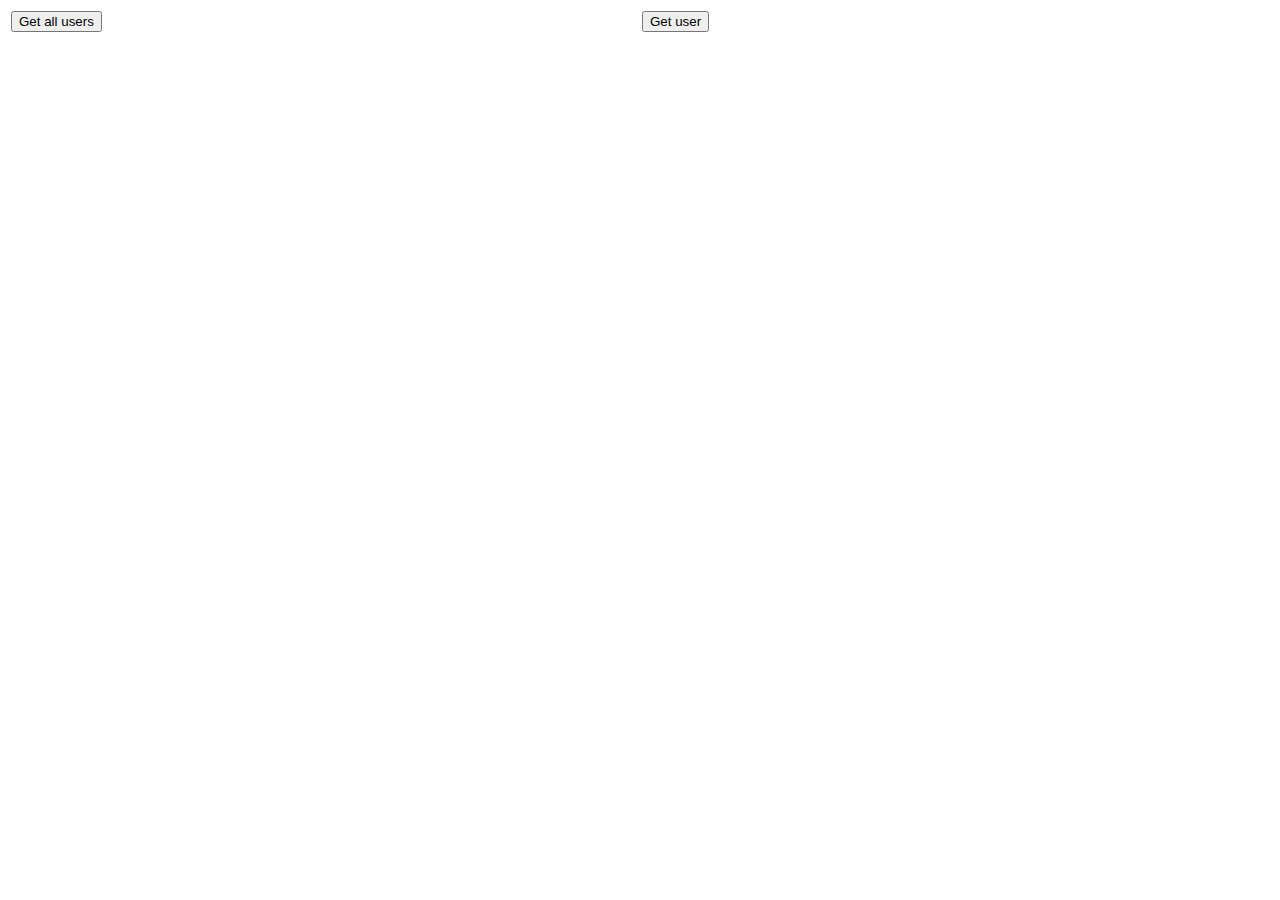
==== web/static/html/chat.html @ eb3d9a76 "first try" ====
<!DOCTYPE html>
<html lang="en">
<head>
    <meta charset="UTF-8">
    <script src="/static/js/libs/jquery-3.3.1.js" ></script>
    <link rel="stylesheet" href="/static/css/bootstrap.min.css">
    <script src="/static/js/libs/bootstrap.min.js" ></script>
    <script src="/static/js/chat.js" ></script>
    <title>Chat</title>
</head>
<body>
    <table width="100%" ,border="1px">
        <tr>
        <td width="30%">
            <div id="current">
            <label id="current_username"></label>
                <button type="button" class="btn btn-primary" onclick="get_all_users()" >Get all users</button>
            </div>
            <div id="users"></div>
        </td>
        <td width="30%">
            <div id="current">
            <label id="current_username"></label>
                <button type="button" class="btn btn-primary" onclick="get_current()" >Get user</button>
            </div>
            <div id="users"></div>
        </td>
    </tr>
</table>
</body>
</html>
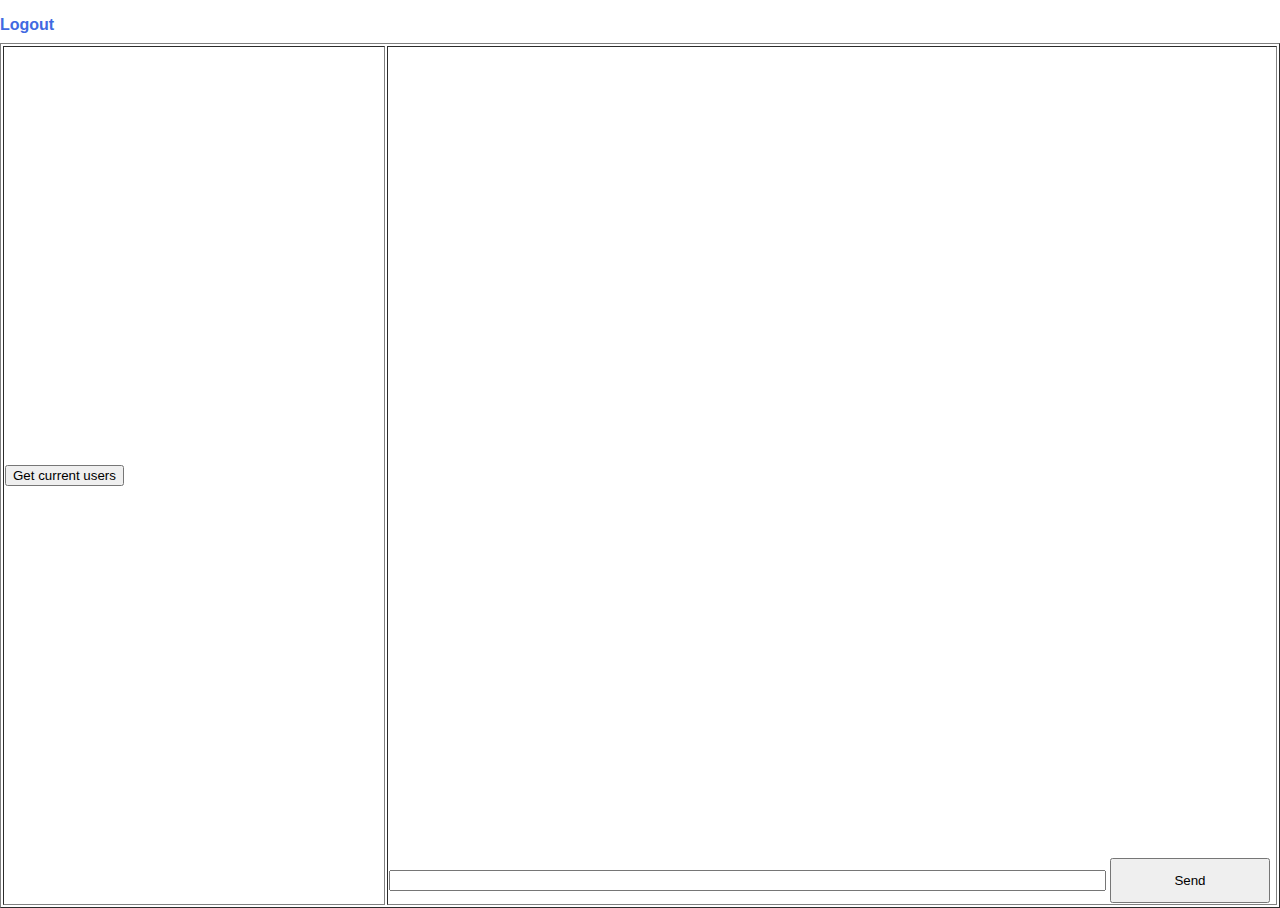
==== commit 2affa287: "tarea4" ====
--- a/web/static/html/chat.html
+++ b/web/static/html/chat.html
@@ -6,26 +6,55 @@
     <link rel="stylesheet" href="/static/css/bootstrap.min.css">
     <script src="/static/js/libs/bootstrap.min.js" ></script>
     <script src="/static/js/chat.js" ></script>
+    <link rel="stylesheet" href="../css/bootstrap.min.css">
     <title>Chat</title>
+    <style>
+    body{
+      background: #FFFFFF;
+      margin: 0;
+      padding: 0;
+      font-family: "Helvetica", "Arial";
+    }
+    #login_space{
+      height: 3vh;
+      width: 100%;
+    }
+    #contacts{
+      float: left;
+      width: 275px;
+      height: 100%;
+      border-right: 1px solid #000000;
+    }
+    #messages{
+      width: 100%;
+      height: 90vh;
+    }
+    #space-send-message{
+      float: inherit;
+      width: 100%;
+      height: 5vh;
+    }
+    </style>
 </head>
 <body>
-    <table width="100%" ,border="1px">
+  <div id="login_space" onclick="logout()"><p style="color:#4169E1;"><b>Logout</b></p></div> 
+    <table width="100%" style="height: 96vh;" border="1px">
         <tr>
         <td width="30%">
             <div id="current">
-            <label id="current_username"></label>
-                <button type="button" class="btn btn-primary" onclick="get_all_users()" >Get all users</button>
+                <button type="button" class="btn btn-primary" onclick="get_current_users()" >Get current users</button>
             </div>
             <div id="users"></div>
         </td>
-        <td width="30%">
-            <div id="current">
-            <label id="current_username"></label>
-                <button type="button" class="btn btn-primary" onclick="get_current()" >Get user</button>
+        <td width="70%">
+            <div id="messages">
             </div>
-            <div id="users"></div>
+            <div id="space-send-message">
+              <input type="text" style="width:80%" name="message" id="message" >
+              <button type="button" style="width:18%; height:5vh;" class="btn btn-primary" onclick="send()" >Send</button>
+            </div>
         </td>
-    </tr>
-</table>
-</body>
-</html>
+        </tr>
+      </table>
+    </body>
+    </html>
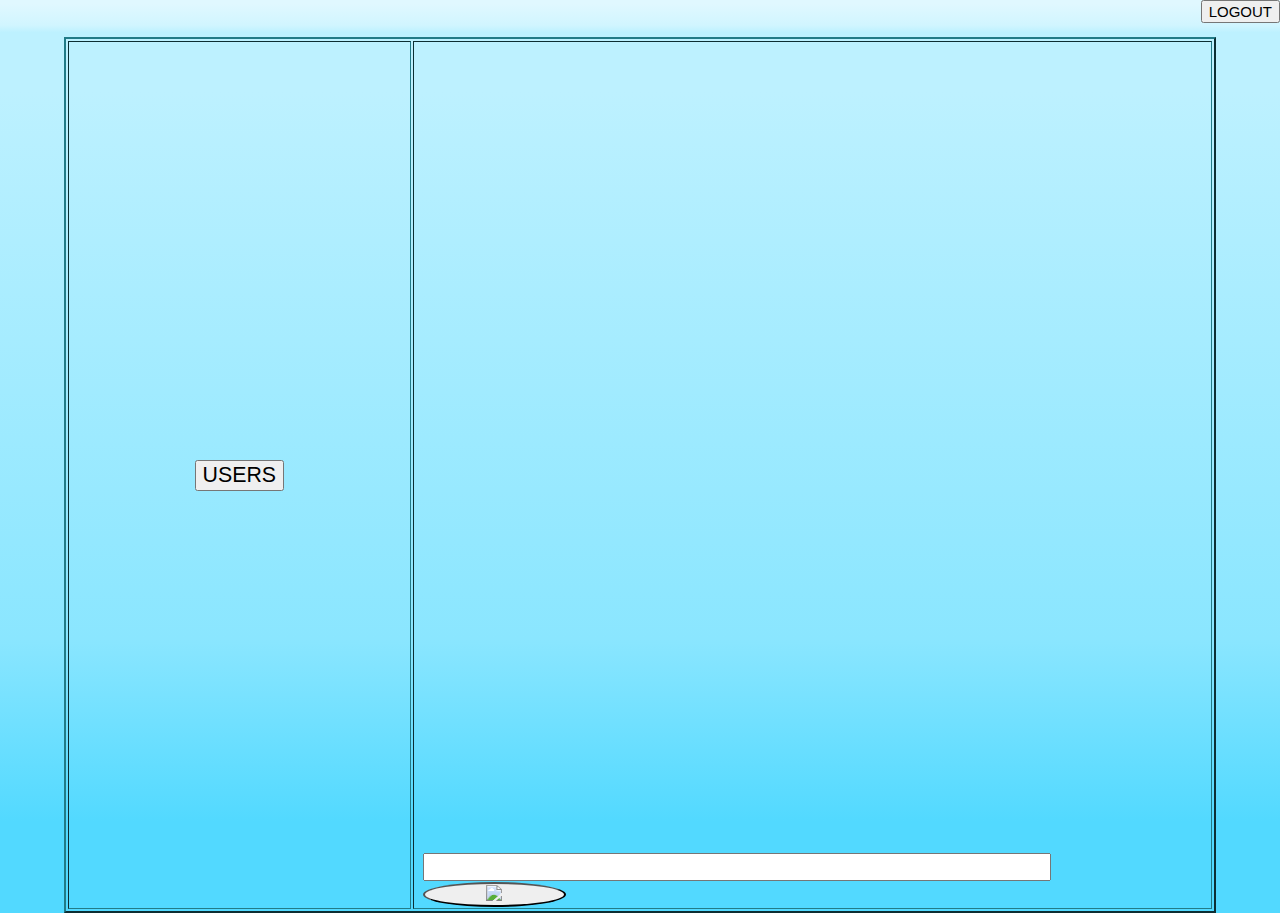
==== commit 12518e2c: "actualizando" ====
--- a/web/static/html/chat.html
+++ b/web/static/html/chat.html
@@ -10,48 +10,55 @@
     <title>Chat</title>
     <style>
     body{
-      background: #FFFFFF;
+      background: linear-gradient(#bdf1ff 10%, #8ae6ff 70%, #52d9ff 90%);
       margin: 0;
       padding: 0;
-      font-family: "Helvetica", "Arial";
+      font-family: Andika;
     }
     #login_space{
-      height: 3vh;
+      height: 4vh;
       width: 100%;
+      background: linear-gradient(#e0f8ff 10%, #d1f5ff 70%, #bdf1ff 90%);
     }
     #contacts{
       float: left;
       width: 275px;
       height: 100%;
-      border-right: 1px solid #000000;
     }
     #messages{
+      background: rgba(255, 255, 255, 0);
       width: 100%;
       height: 90vh;
+      overflow-y: scroll;
     }
     #space-send-message{
-      float: inherit;
+      background: rgba(255, 255, 255, 0);
       width: 100%;
-      height: 5vh;
+      height: auto;
     }
     </style>
 </head>
 <body>
-  <div id="login_space" onclick="logout()"><p style="color:#4169E1;"><b>Logout</b></p></div> 
-    <table width="100%" style="height: 96vh;" border="1px">
+  <link rel="stylesheet" type="text/css" href="//fonts.googleapis.com/css?family=Andika" />
+  <div id="login_space" >
+    <!-- <p style="color:#000000; font-size:20px; float: right; margin-right:1vh; height:1vh;"><b>LOGOUT</b></p> -->
+    <button type="button" class="btn btn-danger" onclick="logout()" style="font-size:15px; float: right; margin">LOGOUT</button>
+  </div>
+    <table width="90%" height="90%" style="border-color: #227b87; margin-left:auto;margin-right:auto; margin-top:1px;" border="2px">
         <tr>
         <td width="30%">
-            <div id="current">
-                <button type="button" class="btn btn-primary" onclick="get_current_users()" >Get current users</button>
+            <div id="current" style= "text-align:center">
+                <button type="button" class="btn btn-info" onclick="get_current_users()" style="font-size:16pt;" >USERS</button>
             </div>
-            <div id="users"></div>
+            <div style="text-align:center;" id="users"></div>
         </td>
         <td width="70%">
-            <div id="messages">
+            <scroll-container><div id="messages"> <br> </div></scroll-container>
             </div>
             <div id="space-send-message">
-              <input type="text" style="width:80%" name="message" id="message" >
-              <button type="button" style="width:18%; height:5vh;" class="btn btn-primary" onclick="send()" >Send</button>
+              <input type="text" style="margin-left:1%; width:78%; height:auto; font-size:14pt;" name="message" id="message" >
+              <!-- <button type="button" style="width:18%; margin-right:1%; margin-left:1%; height:100%;" class="btn btn-info" onclick="send()" >Send</button> -->
+              <button type="button" style="width:18%; margin-right:1%; margin-left:1%; border-radius:50%;" class="btn btn-info" onclick="send()"> <img src="../images/sendarrow.png"style="width:35%;"></button>
             </div>
         </td>
         </tr>
